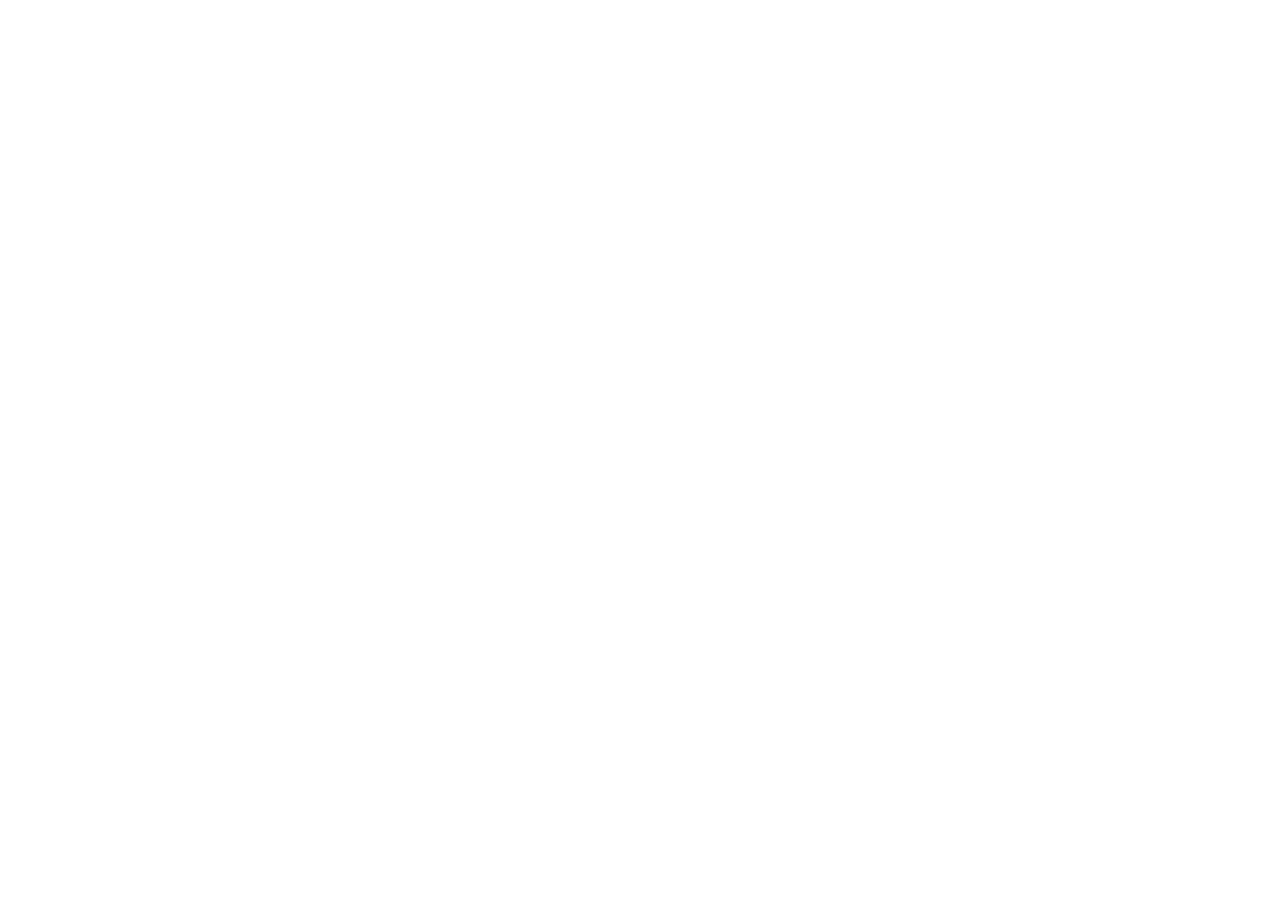
==== index.html @ 5e00708b "forgot to add index.html" ====
<html>
  <head>
    <title>HW3</title>
    <base href="http://ec2-184-72-26-242.us-west-1.compute.amazonaws.com">
    <link rel="stylesheet" href="style.css" type="text/css" title="style" />
    <script type="text/javascript" src="javascript.js" />
  </head>
  <body>
  	<header>Navigation Menu</header>
	<footer>Footer Text</footer>
<div id="container">
    	<h1>Andrew's Style Guide</h1>
		<br />
		<h3>Contact Info</h3>
		<address>akhor93@stanford.edu</address>
		<br />
  <p id="paragraph">Lorem ipsum dolor sit amet, consectetur adipisicing elit, sed do eiusmod tempor incididunt ut labore et dolore magna aliqua. Ut enim ad minim veniam, quis nostrud </p>
		<h4>Bullets</h4>
		<ul>
			<li>Bullet 1</li>
			<li>Bullet 2</li>
			<li>Bullet 3</li>
		</ul>
  <a href="#" id="link">Link with funny CSS formating</a> <em>Stressed Text</em><blockquote>Blockquote with darkened border</blockquote>
		<br />
		<hr />
  		<h3>Sample Picture</h3>
  		<img src="http://skilldrick.co.uk/wp-content/uploads/2010/03/kitten1.jpg" />
		<br />
		<h3>Sample Youtube Video</h3>
		<iframe width="560" height="315" src="https://www.youtube.com/embed/9fAZIQ-vpdw?rel=0" frameborder="0" allowfullscreen></iframe>
		<br />
		<form>
			<table>
				<tr>
					<td colspan="2">Sample Form</td>
				</tr>
				<tr>
					<td>Name:</td>
					<td><input type="text" name="name" /></td>
				</tr>
				<tr>
					<td colspan="2"><button type="submit" value="Click me to see Javascript" id="submit"onclick="alertName();"/></td>
				</tr>
			</table>
		</form>
  	</div>

  </body>
</html>
---- style.css ----
@charset "utf-8";
/* CSS Document */

header {
	text-align:center;	
}

#container {
	width:800px;
	margin-left:auto;
	margin-right:auto;
	background-color:#CCC;	
}

h1 {
	text-align:center;	
}

#paragraph {
	margin-right:400px;
	font-family:"Lucida Console", Monaco, monospace;	
}

#link {
	color:#F00;
	font-style:italic;
	font-weight:800;
}

blockquote {
	border: 1px solid #000;
}

img {
	margin-right:auto;
	margin-left:auto;
	width:auto;	
}

table, tr, td {
	border:1px solid #000;
}
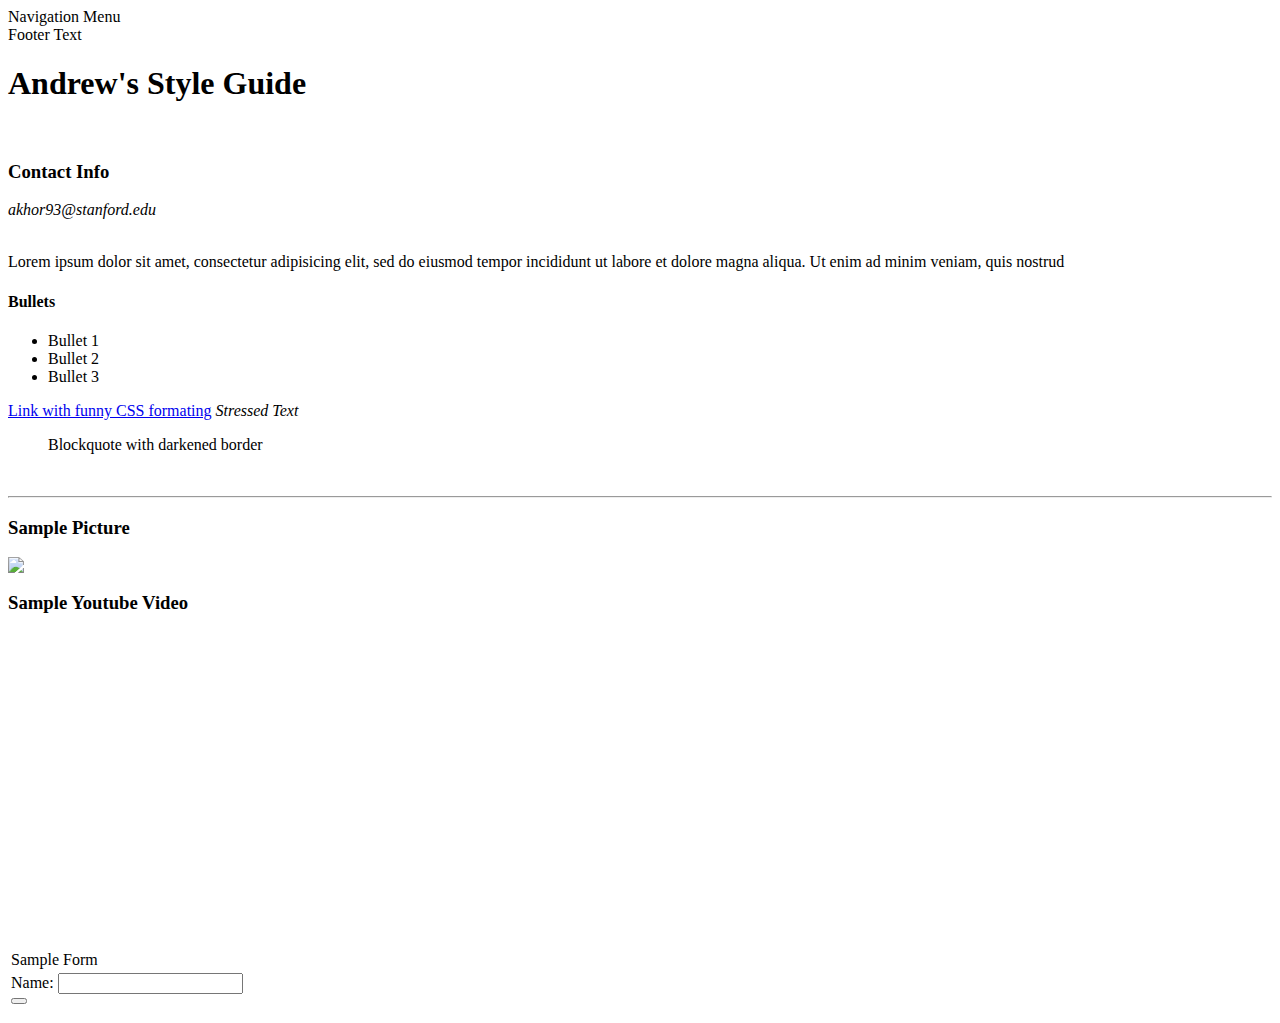
==== commit 0817b12e: "added closing to script" ====
--- a/index.html
+++ b/index.html
@@ -1,9 +1,9 @@
 <html>
   <head>
     <title>HW3</title>
-    <base href="http://ec2-184-72-26-242.us-west-1.compute.amazonaws.com">
+    <base href="http://ec2-184-72-26-242.us-west-1.compute.amazonaws.com" />
     <link rel="stylesheet" href="style.css" type="text/css" title="style" />
-    <script type="text/javascript" src="javascript.js" />
+    <script type="text/javascript" src="javascript.js" ></script>
   </head>
   <body>
   	<header>Navigation Menu</header>
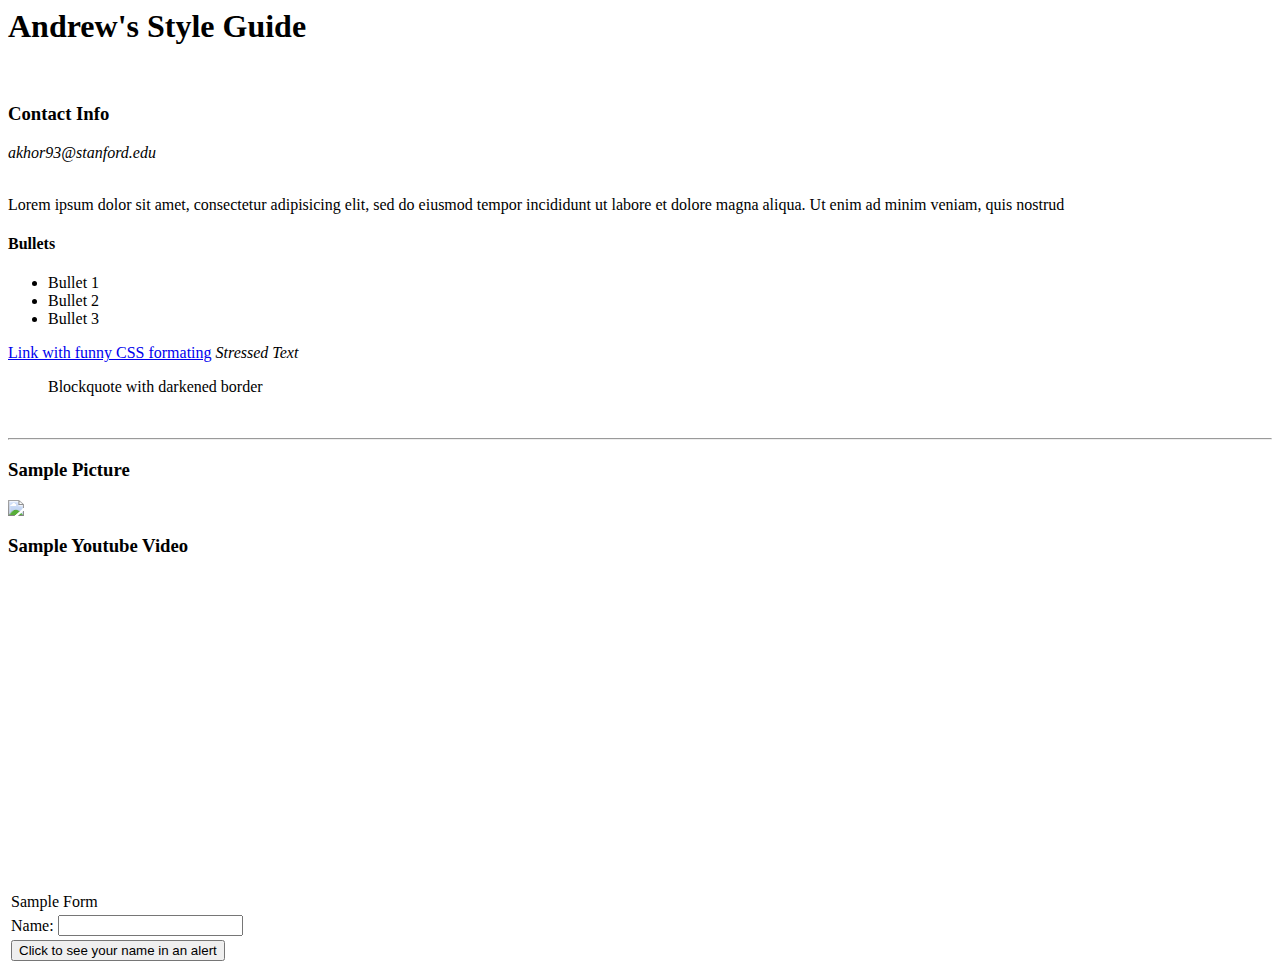
==== commit fe0b9bdd: "fixed various bugs" ====
--- a/index.html
+++ b/index.html
@@ -6,8 +6,6 @@
     <script type="text/javascript" src="javascript.js" ></script>
   </head>
   <body>
-  	<header>Navigation Menu</header>
-	<footer>Footer Text</footer>
 <div id="container">
     	<h1>Andrew's Style Guide</h1>
 		<br />
@@ -37,10 +35,10 @@
 				</tr>
 				<tr>
 					<td>Name:</td>
-					<td><input type="text" name="name" /></td>
+					<td><input type="text" id="name" name="name" /></td>
 				</tr>
 				<tr>
-					<td colspan="2"><button type="submit" value="Click me to see Javascript" id="submit"onclick="alertName();"/></td>
+					<td colspan="2"><button type="button" id="submit" onclick="alertName();"/>Click to see your name in an alert</button></td>
 				</tr>
 			</table>
 		</form>
